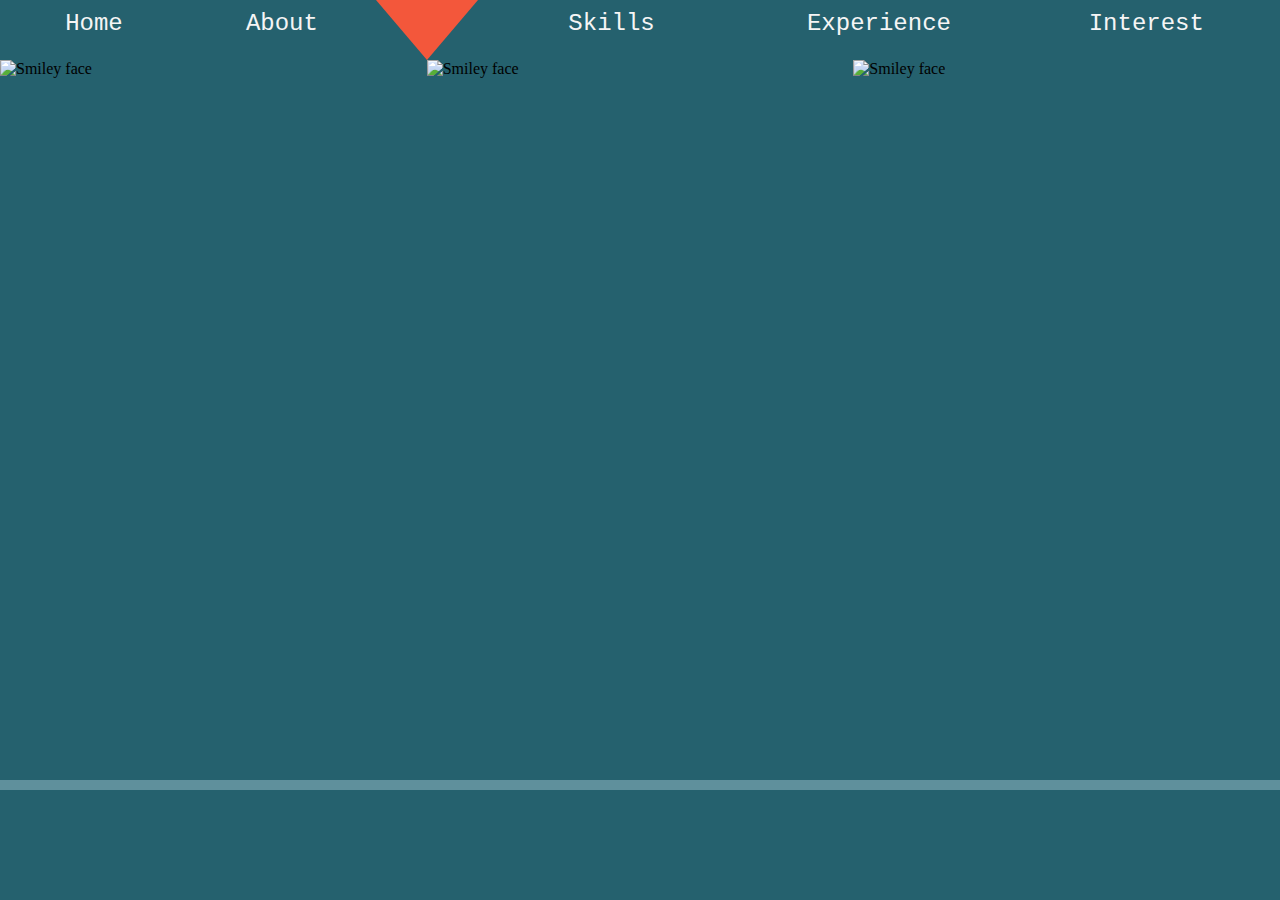
==== final_web/html/homePage.html @ f89ecea2 "Finished home page, Adding Infinite scroll." ====
<!DOCTYPE html>
<html lang="en">
<head>
    <meta charset="UTF-8">
    <meta name="viewport" content="width=device-width, initial-scale=1.0">
    <meta http-equiv="X-UA-Compatible" content="ie=edge">
    <title>Home</title>
    <link rel="stylesheet" type="text/css" href="..\css\style.css">
    <script src="..\js\infinite-scroll-docs\infinite-scroll.pkgd.min.js"></script>
    <script src="https://ajax.googleapis.com/ajax/libs/jquery/3.3.1/jquery.min.js"></script>
    <script src="..\js\inScrl-init.js"></script>
</head>
<body>
    <div class="nav-grid">
        <div class="home-box nav-box">home</div>
        <div class="about-box nav-box">about</div>
        <div class="arrow"> </div>
        <div class="skills-box nav-box">skills</div>  
        <div class="experience-box nav-box">experience</div>
        <div class="interest-box nav-box">interest</div>
    </div>
    <div class="content-grid">
        <img 
        class=image
        class=img-left 
        src="https://images.pexels.com/photos/1477350/pexels-photo-1477350.jpeg?auto=compress&cs=tinysrgb&dpr=2&h=650&w=940"
        alt="Smiley face"
        >
        <img
        class=image 
        class=img-center 
        src="https://images.pexels.com/photos/1474657/pexels-photo-1474657.jpeg?auto=compress&cs=tinysrgb&dpr=2&h=650&w=940"
        alt="Smiley face"
        >
        <img
        class=image 
        class=img-right 
        src="https://images.pexels.com/photos/1464158/pexels-photo-1464158.jpeg?auto=compress&cs=tinysrgb&dpr=2&h=650&w=940"
        alt="Smiley face"
        >
    </div>
    <div class="line-break"></div>
    <!-- <h1>This is a test title</h1> -->
</body>
</html>
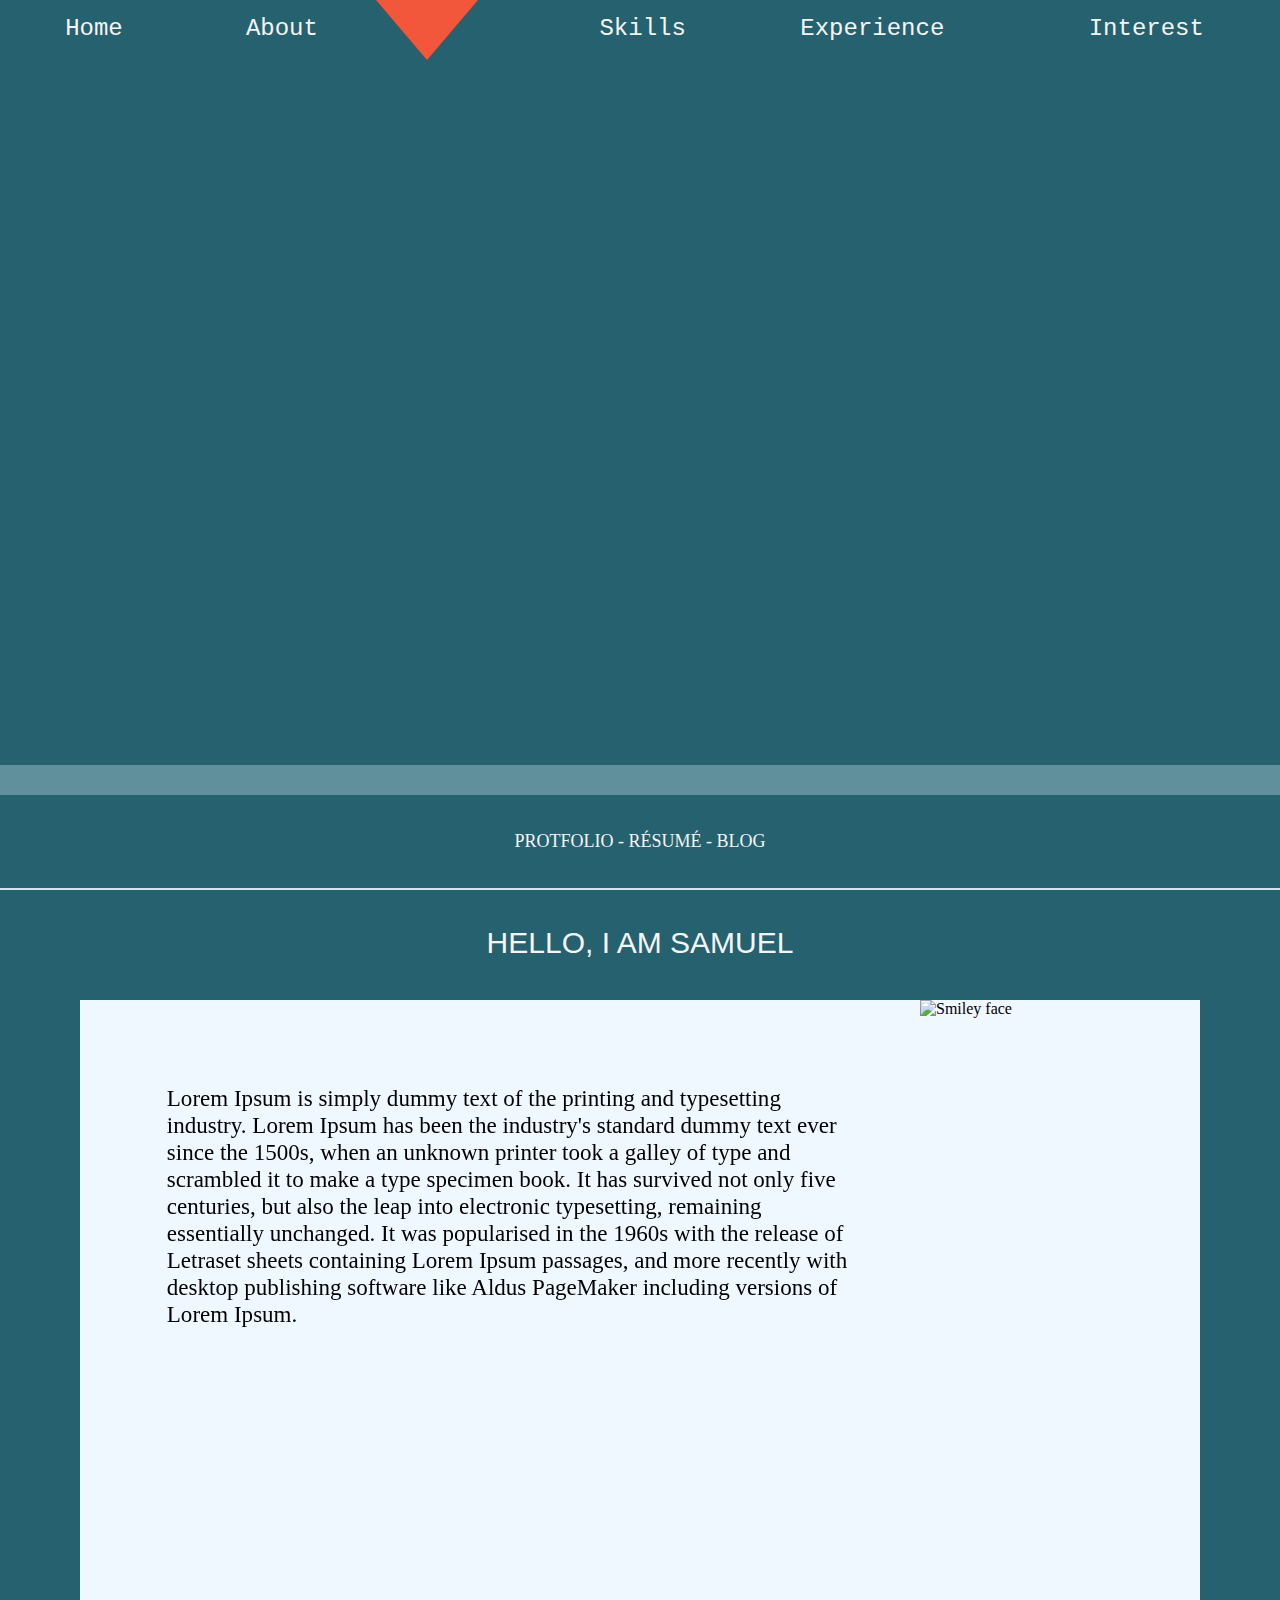
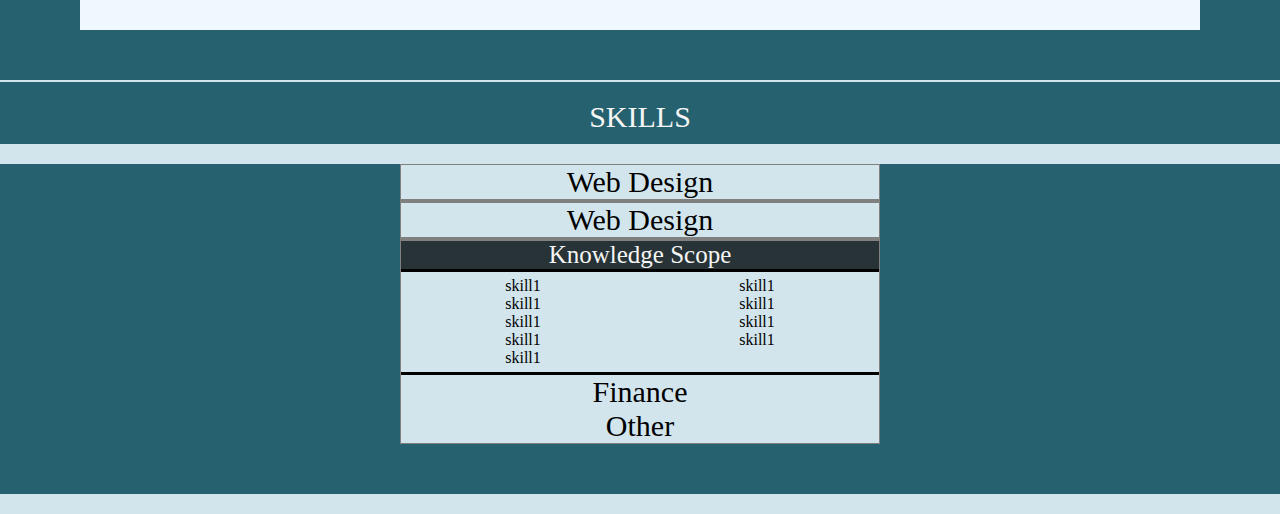
==== commit fd1cf411: "Added skills page" ====
--- a/final_web/html/homePage.html
+++ b/final_web/html/homePage.html
@@ -9,37 +9,112 @@
     <script src="..\js\infinite-scroll-docs\infinite-scroll.pkgd.min.js"></script>
     <script src="https://ajax.googleapis.com/ajax/libs/jquery/3.3.1/jquery.min.js"></script>
     <script src="..\js\inScrl-init.js"></script>
+
 </head>
 <body>
-    <div class="nav-grid">
-        <div class="home-box nav-box">home</div>
-        <div class="about-box nav-box">about</div>
-        <div class="arrow"> </div>
-        <div class="skills-box nav-box">skills</div>  
-        <div class="experience-box nav-box">experience</div>
-        <div class="interest-box nav-box">interest</div>
+<!-- homepage -->
+
+<div class="home" id="home">
+    <!-- navagation -->
+    <div>
+        <div class="nav-grid">
+            <div class="home-box nav-box">home</div>
+            <div class="about-box nav-box">about</div>
+            <div class="arrow"> </div>
+            <div class="skills-box nav-box">skills</div>  
+            <div class="experience-box nav-box">experience</div>
+            <div class="interest-box nav-box">interest</div>
+        </div>
+        
     </div>
-    <div class="content-grid">
+    <!-- home images -->
+    <div class="content-grid-home">
         <img 
-        class=image
+        class=image-home
         class=img-left 
         src="https://images.pexels.com/photos/1477350/pexels-photo-1477350.jpeg?auto=compress&cs=tinysrgb&dpr=2&h=650&w=940"
         alt="Smiley face"
         >
         <img
-        class=image 
+        class=image-home 
         class=img-center 
         src="https://images.pexels.com/photos/1474657/pexels-photo-1474657.jpeg?auto=compress&cs=tinysrgb&dpr=2&h=650&w=940"
         alt="Smiley face"
         >
         <img
-        class=image 
+        class=image-home 
         class=img-right 
         src="https://images.pexels.com/photos/1464158/pexels-photo-1464158.jpeg?auto=compress&cs=tinysrgb&dpr=2&h=650&w=940"
         alt="Smiley face"
         >
     </div>
-    <div class="line-break"></div>
-    <!-- <h1>This is a test title</h1> -->
+    <div class="line-break-home"></div>
+    <div class="line-break-home"></div> <div class="line-break-home"></div>
+    <div class="bottom-text home">protfolio - résumé - blog</div>
+</div>
+
+<div class="about" id="about">
+    <div class="line-break-about"></div>
+    <div class="greeting">hello, i am samuel</div>
+    <div class="content-grid-about">
+        <p class="text-about">
+        Lorem Ipsum is simply dummy text of the printing and typesetting industry. Lorem Ipsum has been the industry's standard dummy text ever since the 1500s, when an unknown printer took a galley of type and scrambled it to make a type specimen book. It has survived not only five centuries, but also the leap into electronic typesetting, remaining essentially unchanged. It was popularised in the 1960s with the release of Letraset sheets containing Lorem Ipsum passages, and more recently with desktop publishing software like Aldus PageMaker including versions of Lorem Ipsum.
+        </p>
+        <img 
+        class=image-about
+        src="https://images.pexels.com/photos/1477350/pexels-photo-1477350.jpeg?auto=compress&cs=tinysrgb&dpr=2&h=650&w=940"
+        alt="Smiley face"
+        >
+    </div>
+</div>
+
+<!-- skillspage -->
+
+<div class="skills" id="skills">
+    <div class="thin-line-break-skills"></div>
+    <div class="skills-head">skills</div>
+    <div class="line-break-skills"></div>
+ 
+    <div class="content-grid-skills">
+        <div>
+            <div class="grid-skills grid-1-skills">Web Design</div>
+            <div class="line-block-skills"></div>
+            <section class="skill-list-block">
+                <div class="skill-list-header-1">knowledge scope</div>
+                <div class="content-grid-list1">
+                    <div class="skill-list-1">skill1</div>
+                    <div class="skill-list-1">skill1</div>
+                    <div class="skill-list-1">skill1</div>
+                    <div class="skill-list-1">skill1</div>
+                    <div class="skill-list-1">skill1</div>
+                    <div class="skill-list-1">skill1</div>
+                    <div class="skill-list-1">skill1</div>
+                    <div class="skill-list-1">skill1</div>
+                    <div class="skill-list-1">skill1</div>
+                </div>
+            </section>
+        </div>
+        <div>
+            <div class="grid-skills" class="grid-1-skills">Web Design</div>
+            <!-- Block  -->
+            <div class="line-block-skills"></div>
+            <div class="skill-list-header-1">knowledge scope</div>
+            <div class="content-grid-list1">
+                <div class="skill-list-1">skill1</div>
+                <div class="skill-list-1">skill1</div>
+                <div class="skill-list-1">skill1</div>
+                <div class="skill-list-1">skill1</div>
+                <div class="skill-list-1">skill1</div>
+                <div class="skill-list-1">skill1</div>
+                <div class="skill-list-1">skill1</div>
+                <div class="skill-list-1">skill1</div>
+                <div class="skill-list-1">skill1</div>
+            </div>
+        </div>
+        <div class="grid-skills" class="grid-2-skills">Finance</div>
+        <div class="grid-skills" class="grid-3-skills">Other</div>
+    </div>
+</div>
+<div class="line-break-skill-bottom"></div>
 </body>
 </html>
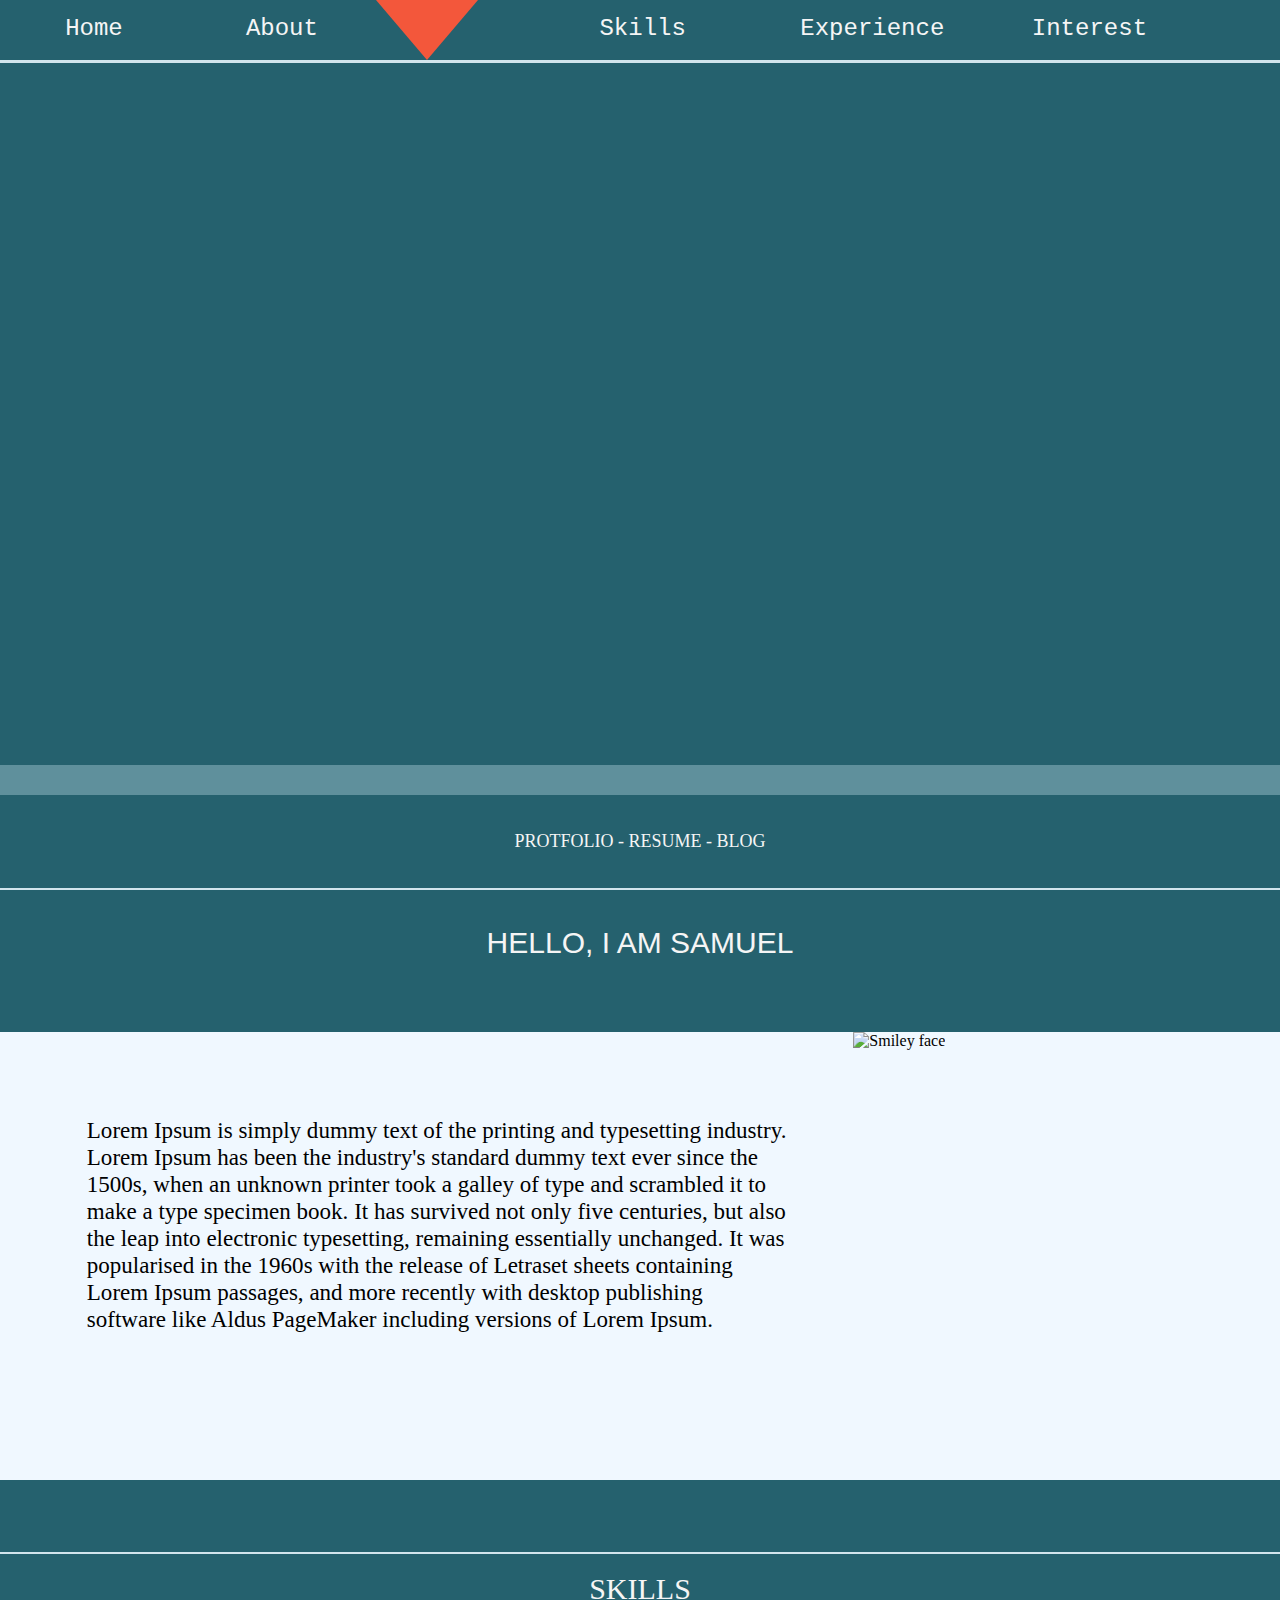
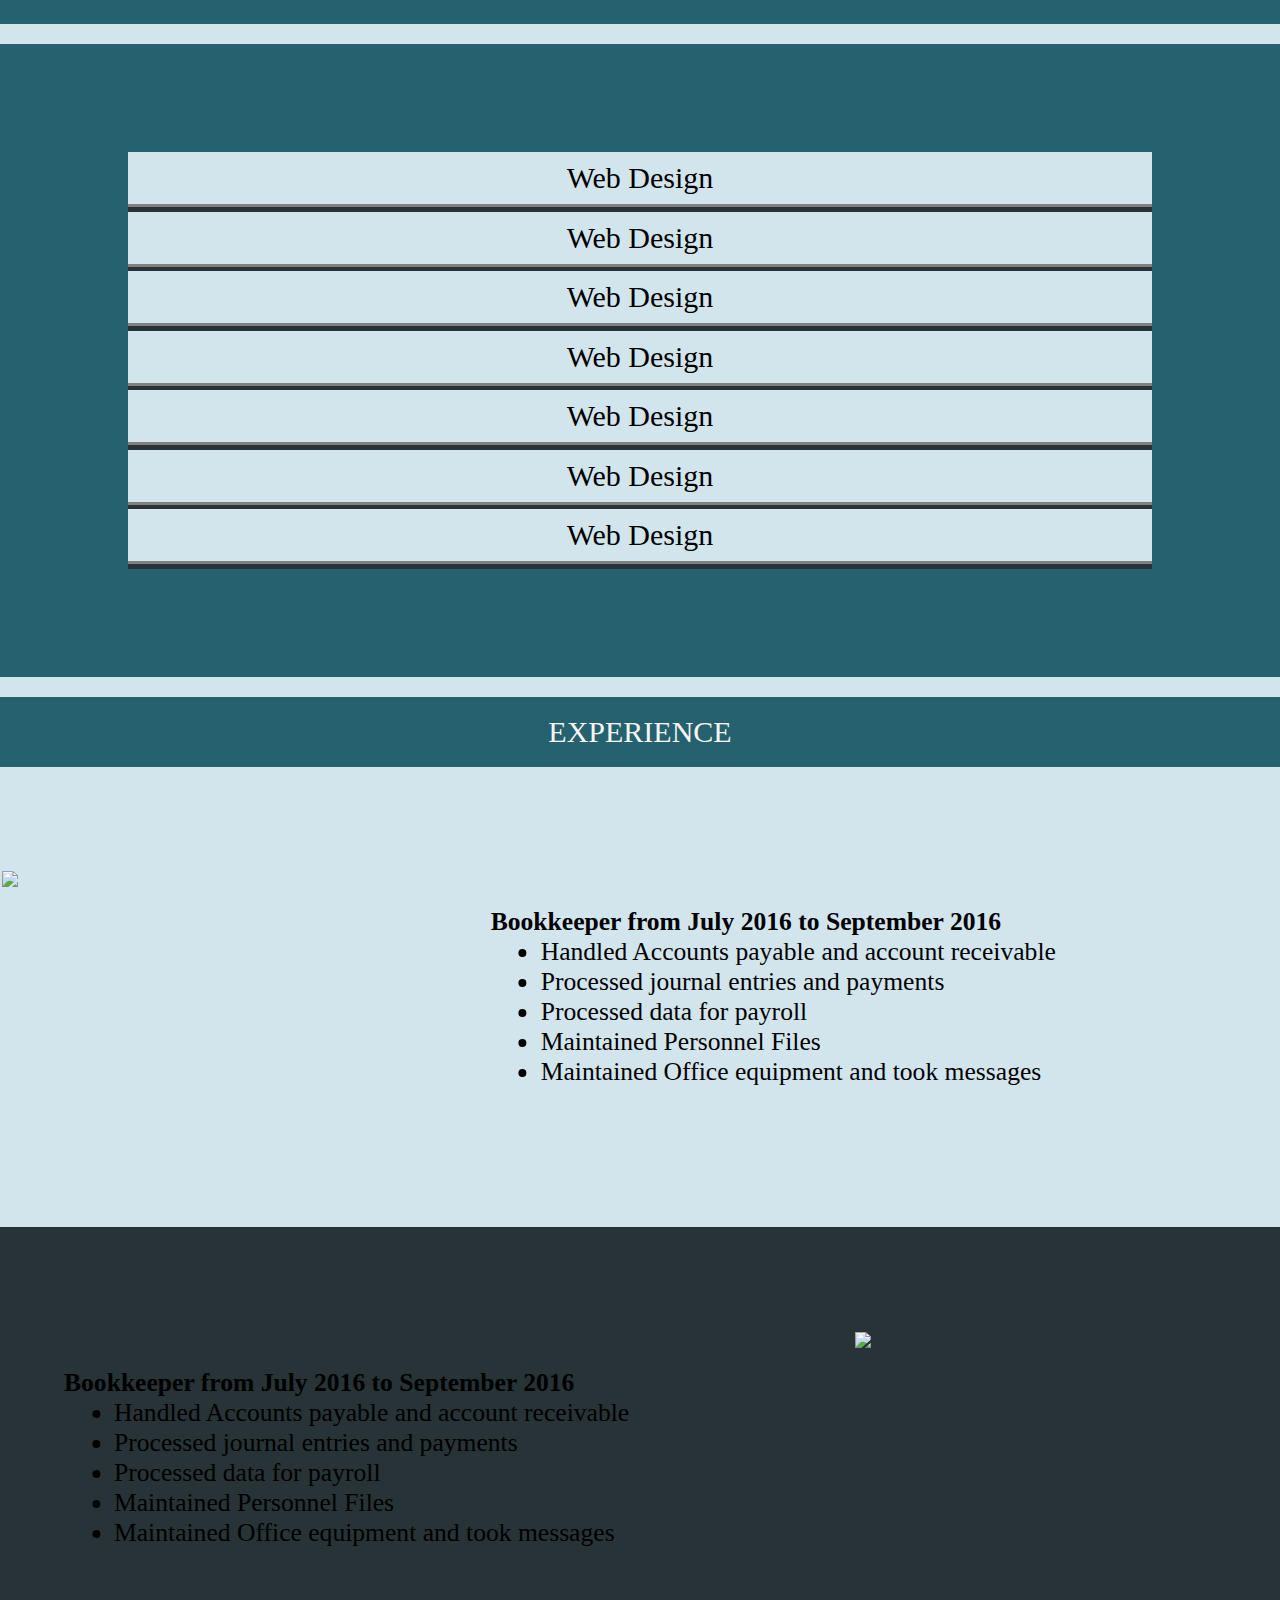
==== commit 48a9b841: "exp page" ====
--- a/final_web/html/homePage.html
+++ b/final_web/html/homePage.html
@@ -12,21 +12,21 @@
 
 </head>
 <body>
-<!-- homepage -->
-
+<!-- home page -->
+
+<div>
+    <div class="nav-grid">
+        <div class="home-box nav-box">home</div>
+        <div class="about-box nav-box">about</div>
+        <div class="arrow"> </div>
+        <div class="skills-box nav-box">skills</div>  
+        <div class="experience-box nav-box">experience</div>
+        <div class="interest-box nav-box">interest</div>
+    </div>
+</div>
 <div class="home" id="home">
-    <!-- navagation -->
-    <div>
-        <div class="nav-grid">
-            <div class="home-box nav-box">home</div>
-            <div class="about-box nav-box">about</div>
-            <div class="arrow"> </div>
-            <div class="skills-box nav-box">skills</div>  
-            <div class="experience-box nav-box">experience</div>
-            <div class="interest-box nav-box">interest</div>
-        </div>
-        
-    </div>
+    
+
     <!-- home images -->
     <div class="content-grid-home">
         <img 
@@ -49,10 +49,11 @@
         >
     </div>
     <div class="line-break-home"></div>
-    <div class="line-break-home"></div> <div class="line-break-home"></div>
-    <div class="bottom-text home">protfolio - résumé - blog</div>
-</div>
-
+    <div class="line-break-home"></div> 
+    <div class="line-break-home"></div>
+    <div class="bottom-text home">protfolio - resume - blog</div>
+</div>
+<!-- about page -->
 <div class="about" id="about">
     <div class="line-break-about"></div>
     <div class="greeting">hello, i am samuel</div>
@@ -68,53 +69,172 @@
     </div>
 </div>
 
-<!-- skillspage -->
-
+<!-- skills page -->
 <div class="skills" id="skills">
+    <!-- line dividers -->
     <div class="thin-line-break-skills"></div>
-    <div class="skills-head">skills</div>
+    <div class="header">skills</div>
     <div class="line-break-skills"></div>
  
-    <div class="content-grid-skills">
-        <div>
-            <div class="grid-skills grid-1-skills">Web Design</div>
-            <div class="line-block-skills"></div>
-            <section class="skill-list-block">
-                <div class="skill-list-header-1">knowledge scope</div>
-                <div class="content-grid-list1">
-                    <div class="skill-list-1">skill1</div>
-                    <div class="skill-list-1">skill1</div>
-                    <div class="skill-list-1">skill1</div>
-                    <div class="skill-list-1">skill1</div>
-                    <div class="skill-list-1">skill1</div>
-                    <div class="skill-list-1">skill1</div>
-                    <div class="skill-list-1">skill1</div>
-                    <div class="skill-list-1">skill1</div>
-                    <div class="skill-list-1">skill1</div>
-                </div>
-            </section>
+    <!-- skill block -->
+    <div class="skills-block">
+        <!-- first skill block -->
+ 
+        <section class="skill-list-block-1">
+            <div class="grid-skills grid-skills-1">Web Design</div>
+            <div class="skill-list-header-1">knowledge scope</div>
+            <div class="content-grid-list-1">
+                <div class="skill-list-1">skill1</div>
+                <div class="skill-list-1">skill1</div>
+                <div class="skill-list-1">skill1</div>
+                <div class="skill-list-1">skill1</div>
+                <div class="skill-list-1">skill1</div>
+                <div class="skill-list-1">skill1</div>
+                <div class="skill-list-1">skill1</div>
+                <div class="skill-list-1">skill1</div>
+                <div class="skill-list-1">skill1</div>
+            </div>
+        </section>
+        <!-- second skill block -->
+        <section class="skill-list-block-1">
+            <div class="grid-skills grid-skills-1">Web Design</div>
+            <div class="skill-list-header-1">knowledge scope</div>
+            <div class="content-grid-list-1">
+                <div class="skill-list-1">skill1</div>
+                <div class="skill-list-1">skill1</div>
+                <div class="skill-list-1">skill1</div>
+                <div class="skill-list-1">skill1</div>
+                <div class="skill-list-1">skill1</div>
+                <div class="skill-list-1">skill1</div>
+                <div class="skill-list-1">skill1</div>
+                <div class="skill-list-1">skill1</div>
+                <div class="skill-list-1">skill1</div>
+            </div>
+        </section>
+        <!-- third skill block -->
+        <section class="skill-list-block-1">
+            <div class="grid-skills grid-skills-1">Web Design</div>
+            <div class="skill-list-header-1">knowledge scope</div>
+            <div class="content-grid-list-1">
+                <div class="skill-list-1">skill1</div>
+                <div class="skill-list-1">skill1</div>
+                <div class="skill-list-1">skill1</div>
+                <div class="skill-list-1">skill1</div>
+                <div class="skill-list-1">skill1</div>
+                <div class="skill-list-1">skill1</div>
+                <div class="skill-list-1">skill1</div>
+                <div class="skill-list-1">skill1</div>
+                <div class="skill-list-1">skill1</div>
+            </div>
+        </section>
+        <!-- forth skill block -->
+        <section class="skill-list-block-1">
+            <div class="grid-skills grid-skills-1">Web Design</div>
+            <div class="skill-list-header-1">knowledge scope</div>
+            <div class="content-grid-list-1">
+                <div class="skill-list-1">skill1</div>
+                <div class="skill-list-1">skill1</div>
+                <div class="skill-list-1">skill1</div>
+                <div class="skill-list-1">skill1</div>
+                <div class="skill-list-1">skill1</div>
+                <div class="skill-list-1">skill1</div>
+                <div class="skill-list-1">skill1</div>
+                <div class="skill-list-1">skill1</div>
+                <div class="skill-list-1">skill1</div>
+            </div>
+        </section>
+         <section class="skill-list-block-1">
+            <div class="grid-skills grid-skills-1">Web Design</div>
+            <div class="skill-list-header-1">knowledge scope</div>
+            <div class="content-grid-list-1">
+                <div class="skill-list-1">skill1</div>
+                <div class="skill-list-1">skill1</div>
+                <div class="skill-list-1">skill1</div>
+                <div class="skill-list-1">skill1</div>
+                <div class="skill-list-1">skill1</div>
+                <div class="skill-list-1">skill1</div>
+                <div class="skill-list-1">skill1</div>
+                <div class="skill-list-1">skill1</div>
+                <div class="skill-list-1">skill1</div>
+            </div>
+        </section>
+         <section class="skill-list-block-1">
+            <div class="grid-skills grid-skills-1">Web Design</div>
+            <div class="skill-list-header-1">knowledge scope</div>
+            <div class="content-grid-list-1">
+                <div class="skill-list-1">skill1</div>
+                <div class="skill-list-1">skill1</div>
+                <div class="skill-list-1">skill1</div>
+                <div class="skill-list-1">skill1</div>
+                <div class="skill-list-1">skill1</div>
+                <div class="skill-list-1">skill1</div>
+                <div class="skill-list-1">skill1</div>
+                <div class="skill-list-1">skill1</div>
+                <div class="skill-list-1">skill1</div>
+            </div>
+        </section>
+         <section class="skill-list-block-1">
+            <div class="grid-skills grid-skills-1">Web Design</div>
+            <div class="skill-list-header-1">knowledge scope</div>
+            <div class="content-grid-list-1">
+                <div class="skill-list-1">skill1</div>
+                <div class="skill-list-1">skill1</div>
+                <div class="skill-list-1">skill1</div>
+                <div class="skill-list-1">skill1</div>
+                <div class="skill-list-1">skill1</div>
+                <div class="skill-list-1">skill1</div>
+                <div class="skill-list-1">skill1</div>
+                <div class="skill-list-1">skill1</div>
+                <div class="skill-list-1">skill1</div>
+            </div>
+        </section>
+    </div>
+</div>
+<div class="line-break-skill-bottom"></div>
+
+<!-- experience page -->
+
+<div class="header">experience</div>
+    <div class="exp-container-1">
+        <div class="exp-block-1">
+            <table>
+                <tr class="exp-content-1">
+                    <td><img src="https://lh3.googleusercontent.com/VT-PqxMMsA2wPy7kzmuKGDIzaA3AGuXKExqnfOfwTEy5AvLIMTranbfNGheRr457RD4=s180"> </td>
+                </tr>
+            </table>
+        <div class="exp-content-con-2">
+            <div class="exp-content-2">
+                    <h4>Bookkeeper from July 2016 to September 2016</h4>
+                    <ul>
+                        <li>Handled Accounts payable and account receivable </li>
+                        <li>Processed journal entries and payments</li>
+                        <li>Processed data for payroll </li>
+                        <li>Maintained Personnel Files </li>
+                        <li>Maintained Office equipment and took messages</li>
+                    </ul>
+            </div>
         </div>
-        <div>
-            <div class="grid-skills" class="grid-1-skills">Web Design</div>
-            <!-- Block  -->
-            <div class="line-block-skills"></div>
-            <div class="skill-list-header-1">knowledge scope</div>
-            <div class="content-grid-list1">
-                <div class="skill-list-1">skill1</div>
-                <div class="skill-list-1">skill1</div>
-                <div class="skill-list-1">skill1</div>
-                <div class="skill-list-1">skill1</div>
-                <div class="skill-list-1">skill1</div>
-                <div class="skill-list-1">skill1</div>
-                <div class="skill-list-1">skill1</div>
-                <div class="skill-list-1">skill1</div>
-                <div class="skill-list-1">skill1</div>
+    </div>
+    <div class="exp-block-2">
+        
+        <div class="exp-content-con-2">
+            <div class="exp-content-2">
+                    <h4>Bookkeeper from July 2016 to September 2016</h4>
+                    <ul>
+                        <li>Handled Accounts payable and account receivable </li>
+                        <li>Processed journal entries and payments</li>
+                        <li>Processed data for payroll </li>
+                        <li>Maintained Personnel Files </li>
+                        <li>Maintained Office equipment and took messages</li>
+                    </ul>
             </div>
         </div>
-        <div class="grid-skills" class="grid-2-skills">Finance</div>
-        <div class="grid-skills" class="grid-3-skills">Other</div>
-    </div>
-</div>
-<div class="line-break-skill-bottom"></div>
+        <table>
+            <tr class="exp-content-1">
+                <td><img src="https://lh3.googleusercontent.com/VT-PqxMMsA2wPy7kzmuKGDIzaA3AGuXKExqnfOfwTEy5AvLIMTranbfNGheRr457RD4=s180"> </td>
+            </tr>
+        </table>
+    </div>
+</div>
 </body>
 </html>
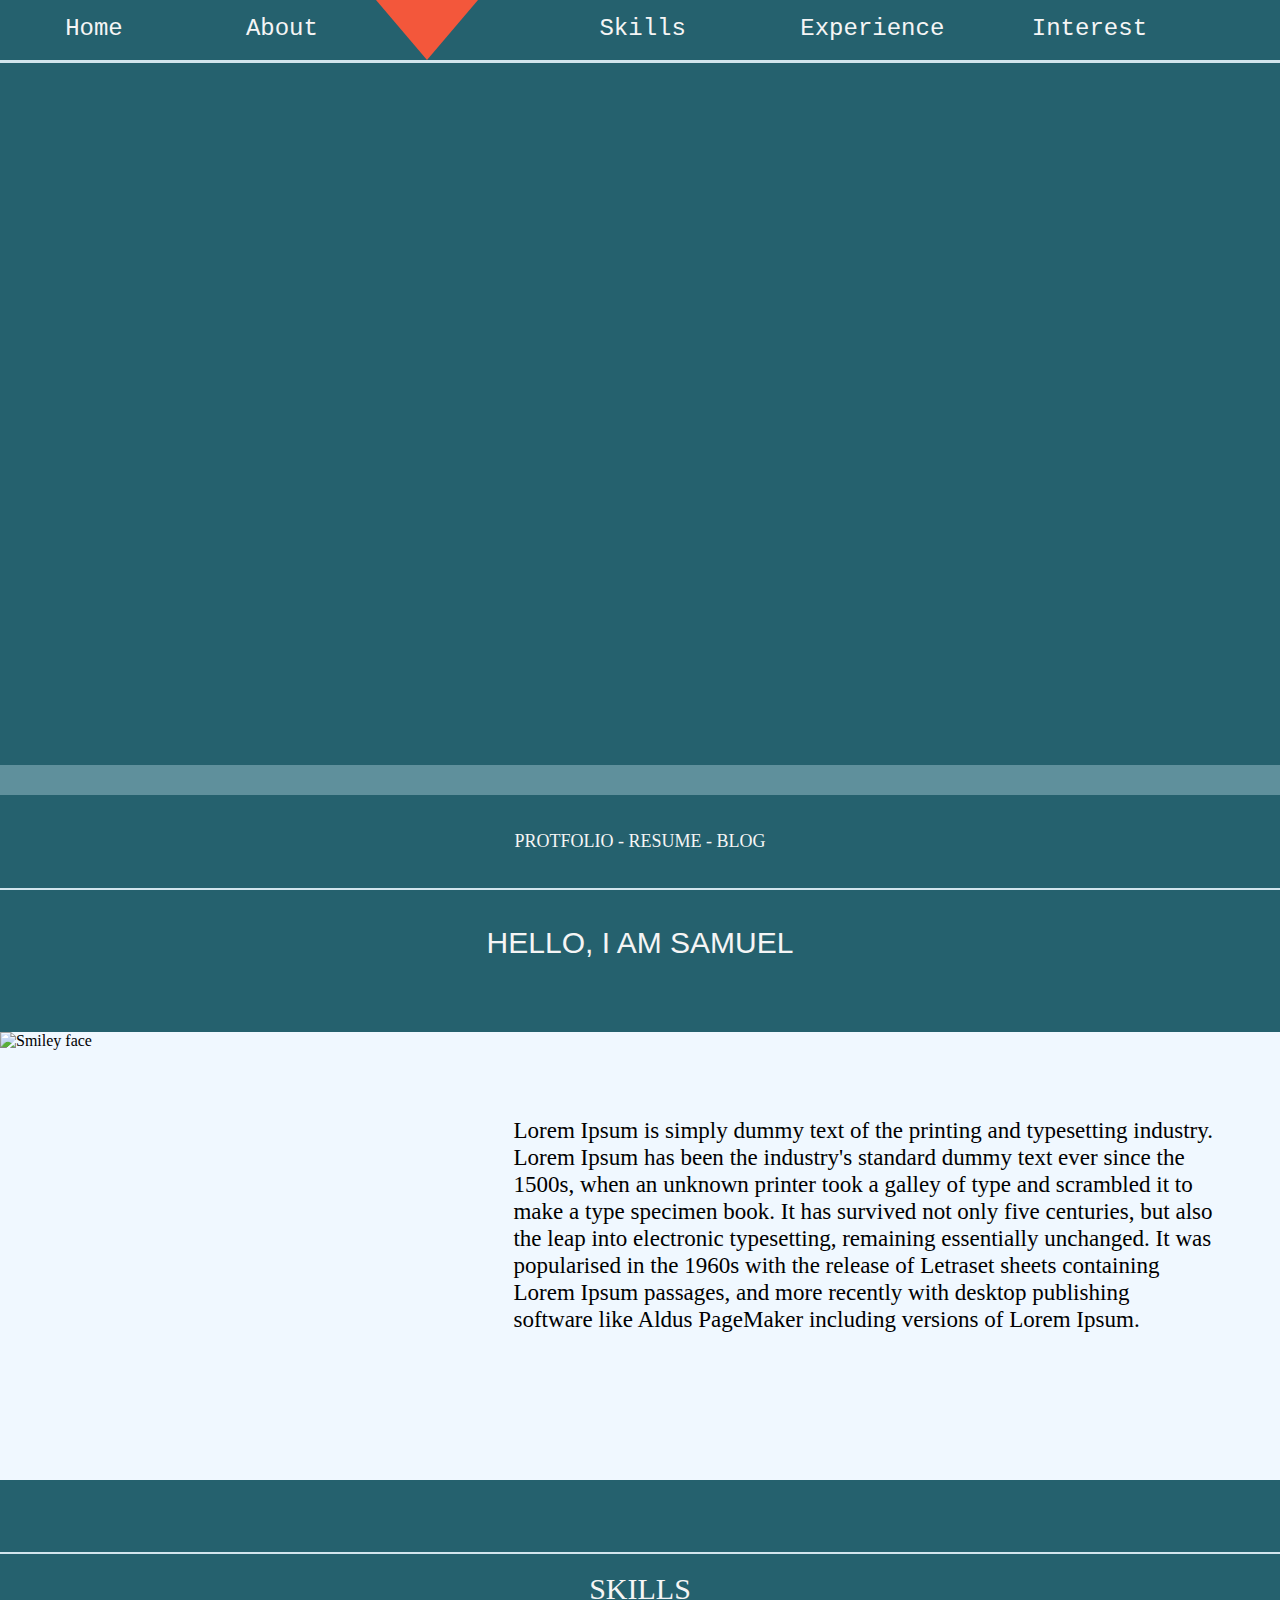
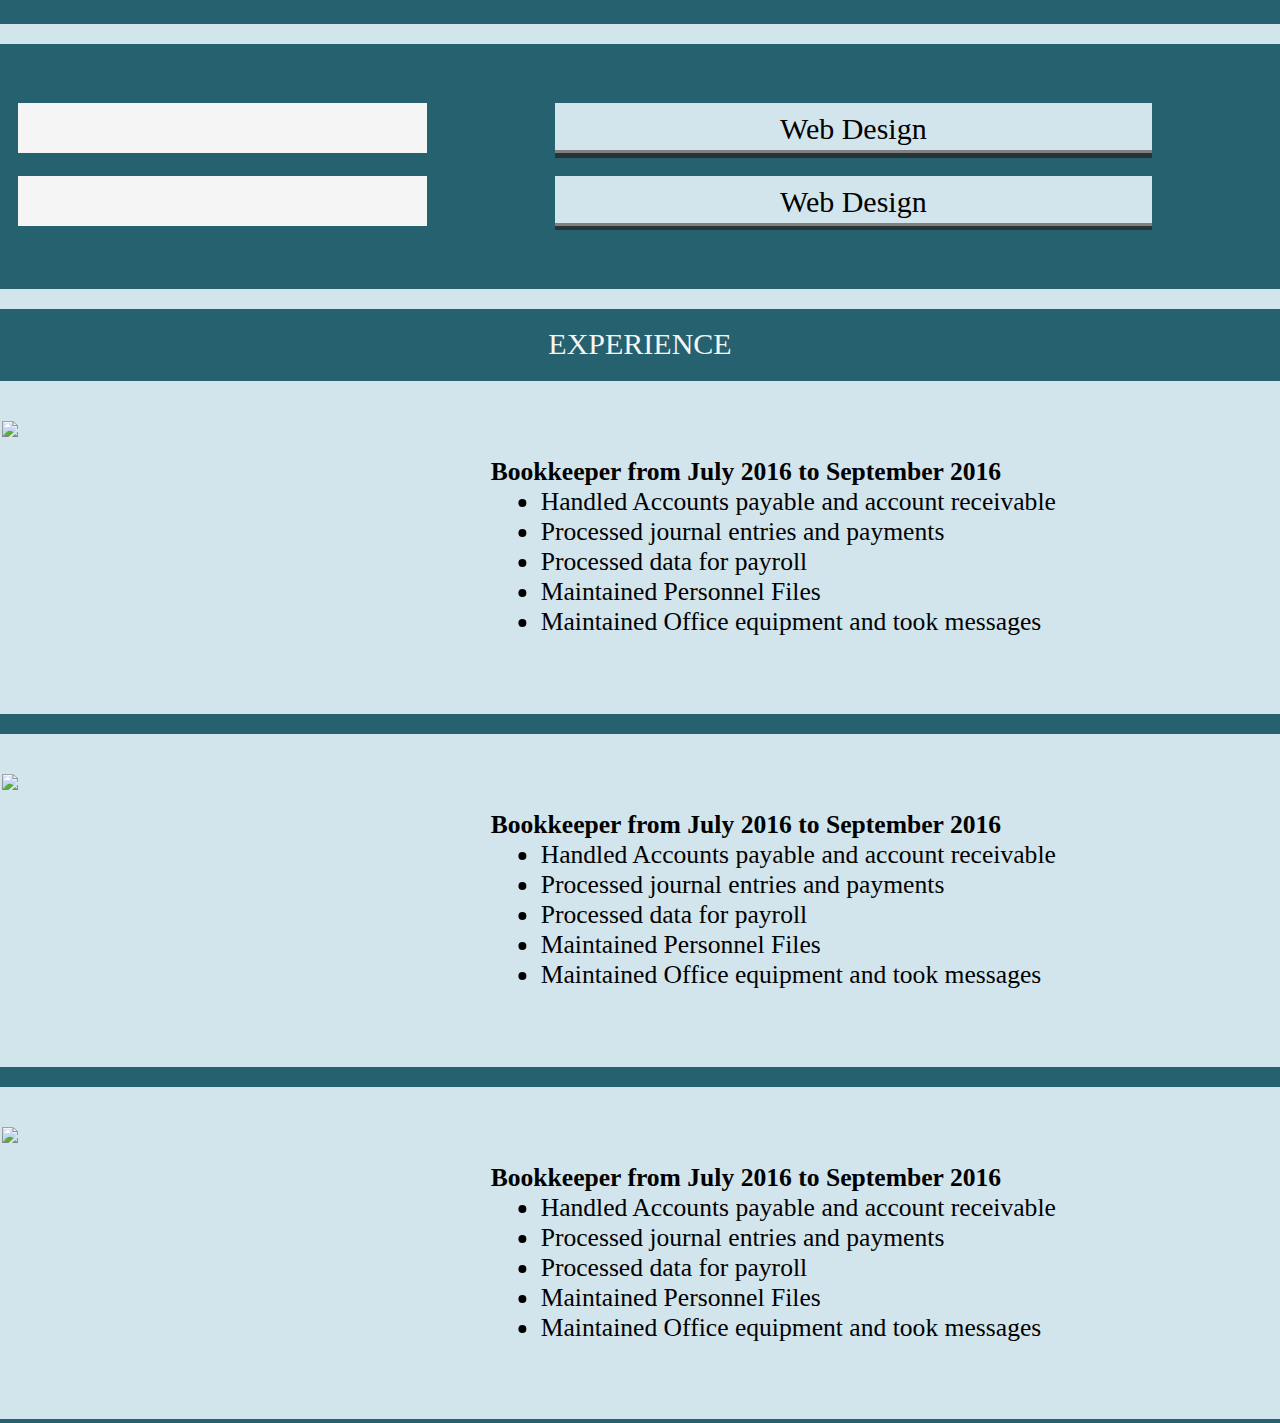
==== commit dcdf8f03: "modified skills page" ====
--- a/final_web/html/homePage.html
+++ b/final_web/html/homePage.html
@@ -8,6 +8,7 @@
     <link rel="stylesheet" type="text/css" href="..\css\style.css">
     <script src="..\js\infinite-scroll-docs\infinite-scroll.pkgd.min.js"></script>
     <script src="https://ajax.googleapis.com/ajax/libs/jquery/3.3.1/jquery.min.js"></script>
+    <script src="https://ajax.googleapis.com/ajax/libs/jqueryui/1.12.1/jquery-ui.min.js"></script>
     <script src="..\js\inScrl-init.js"></script>
 
 </head>
@@ -58,14 +59,15 @@
     <div class="line-break-about"></div>
     <div class="greeting">hello, i am samuel</div>
     <div class="content-grid-about">
+        <img 
+        class=image-about
+        src="https://images.pexels.com/photos/1477350/pexels-photo-1477350.jpeg?auto=compress&cs=tinysrgb&dpr=2&h=650&w=940"
+        alt="Smiley face"
+        >
         <p class="text-about">
         Lorem Ipsum is simply dummy text of the printing and typesetting industry. Lorem Ipsum has been the industry's standard dummy text ever since the 1500s, when an unknown printer took a galley of type and scrambled it to make a type specimen book. It has survived not only five centuries, but also the leap into electronic typesetting, remaining essentially unchanged. It was popularised in the 1960s with the release of Letraset sheets containing Lorem Ipsum passages, and more recently with desktop publishing software like Aldus PageMaker including versions of Lorem Ipsum.
         </p>
-        <img 
-        class=image-about
-        src="https://images.pexels.com/photos/1477350/pexels-photo-1477350.jpeg?auto=compress&cs=tinysrgb&dpr=2&h=650&w=940"
-        alt="Smiley face"
-        >
+        
     </div>
 </div>
 
@@ -77,118 +79,46 @@
     <div class="line-break-skills"></div>
  
     <!-- skill block -->
+
     <div class="skills-block">
         <!-- first skill block -->
- 
-        <section class="skill-list-block-1">
-            <div class="grid-skills grid-skills-1">Web Design</div>
-            <div class="skill-list-header-1">knowledge scope</div>
-            <div class="content-grid-list-1">
-                <div class="skill-list-1">skill1</div>
-                <div class="skill-list-1">skill1</div>
-                <div class="skill-list-1">skill1</div>
-                <div class="skill-list-1">skill1</div>
-                <div class="skill-list-1">skill1</div>
-                <div class="skill-list-1">skill1</div>
-                <div class="skill-list-1">skill1</div>
-                <div class="skill-list-1">skill1</div>
-                <div class="skill-list-1">skill1</div>
+        <div class="level-table">
+            <div class="level-bar">
+                <div class="skill-level-block-1" id="75%"></div>
+            </div>
+            <!-- <div class="level-bar-hidden">
+                <div class="skill-level-block-1" id="myBar"></div>
+            </div>  -->
+        </div>
+        <section class="skill-list-block">
+            <div class="skill-list-header">Web Design</div>
+            <div class="skill-list-subheader">knowledge scope</div>
+            <div class="skill-list">
+                <div class="skill">skill1</div>
+                <div class="skill">skill1</div>
+                <div class="skill">skill1</div>
             </div>
         </section>
-        <!-- second skill block -->
-        <section class="skill-list-block-1">
-            <div class="grid-skills grid-skills-1">Web Design</div>
-            <div class="skill-list-header-1">knowledge scope</div>
-            <div class="content-grid-list-1">
-                <div class="skill-list-1">skill1</div>
-                <div class="skill-list-1">skill1</div>
-                <div class="skill-list-1">skill1</div>
-                <div class="skill-list-1">skill1</div>
-                <div class="skill-list-1">skill1</div>
-                <div class="skill-list-1">skill1</div>
-                <div class="skill-list-1">skill1</div>
-                <div class="skill-list-1">skill1</div>
-                <div class="skill-list-1">skill1</div>
+
+         <div class="level-table">
+            <div class="level-bar">
+                <div class="skill-level-block-1" id="90%"></div>
+            </div>
+            <!-- <div class="level-bar-hidden">
+                <div class="skill-level-block-1" id="myBar"></div>
+            </div>  -->
+        </div>
+        <section class="skill-list-block">
+            <div class="skill-list-header">Web Design</div>
+            <div class="skill-list-subheader">knowledge scope</div>
+            <div class="skill-list">
+                <div class="skill">skill1</div>
+                <div class="skill">skill1</div>
+                <div class="skill">skill1</div>
             </div>
         </section>
-        <!-- third skill block -->
-        <section class="skill-list-block-1">
-            <div class="grid-skills grid-skills-1">Web Design</div>
-            <div class="skill-list-header-1">knowledge scope</div>
-            <div class="content-grid-list-1">
-                <div class="skill-list-1">skill1</div>
-                <div class="skill-list-1">skill1</div>
-                <div class="skill-list-1">skill1</div>
-                <div class="skill-list-1">skill1</div>
-                <div class="skill-list-1">skill1</div>
-                <div class="skill-list-1">skill1</div>
-                <div class="skill-list-1">skill1</div>
-                <div class="skill-list-1">skill1</div>
-                <div class="skill-list-1">skill1</div>
-            </div>
-        </section>
-        <!-- forth skill block -->
-        <section class="skill-list-block-1">
-            <div class="grid-skills grid-skills-1">Web Design</div>
-            <div class="skill-list-header-1">knowledge scope</div>
-            <div class="content-grid-list-1">
-                <div class="skill-list-1">skill1</div>
-                <div class="skill-list-1">skill1</div>
-                <div class="skill-list-1">skill1</div>
-                <div class="skill-list-1">skill1</div>
-                <div class="skill-list-1">skill1</div>
-                <div class="skill-list-1">skill1</div>
-                <div class="skill-list-1">skill1</div>
-                <div class="skill-list-1">skill1</div>
-                <div class="skill-list-1">skill1</div>
-            </div>
-        </section>
-         <section class="skill-list-block-1">
-            <div class="grid-skills grid-skills-1">Web Design</div>
-            <div class="skill-list-header-1">knowledge scope</div>
-            <div class="content-grid-list-1">
-                <div class="skill-list-1">skill1</div>
-                <div class="skill-list-1">skill1</div>
-                <div class="skill-list-1">skill1</div>
-                <div class="skill-list-1">skill1</div>
-                <div class="skill-list-1">skill1</div>
-                <div class="skill-list-1">skill1</div>
-                <div class="skill-list-1">skill1</div>
-                <div class="skill-list-1">skill1</div>
-                <div class="skill-list-1">skill1</div>
-            </div>
-        </section>
-         <section class="skill-list-block-1">
-            <div class="grid-skills grid-skills-1">Web Design</div>
-            <div class="skill-list-header-1">knowledge scope</div>
-            <div class="content-grid-list-1">
-                <div class="skill-list-1">skill1</div>
-                <div class="skill-list-1">skill1</div>
-                <div class="skill-list-1">skill1</div>
-                <div class="skill-list-1">skill1</div>
-                <div class="skill-list-1">skill1</div>
-                <div class="skill-list-1">skill1</div>
-                <div class="skill-list-1">skill1</div>
-                <div class="skill-list-1">skill1</div>
-                <div class="skill-list-1">skill1</div>
-            </div>
-        </section>
-         <section class="skill-list-block-1">
-            <div class="grid-skills grid-skills-1">Web Design</div>
-            <div class="skill-list-header-1">knowledge scope</div>
-            <div class="content-grid-list-1">
-                <div class="skill-list-1">skill1</div>
-                <div class="skill-list-1">skill1</div>
-                <div class="skill-list-1">skill1</div>
-                <div class="skill-list-1">skill1</div>
-                <div class="skill-list-1">skill1</div>
-                <div class="skill-list-1">skill1</div>
-                <div class="skill-list-1">skill1</div>
-                <div class="skill-list-1">skill1</div>
-                <div class="skill-list-1">skill1</div>
-            </div>
-        </section>
-    </div>
+    </div>
+
 </div>
 <div class="line-break-skill-bottom"></div>
 
@@ -215,7 +145,49 @@
             </div>
         </div>
     </div>
-    <div class="exp-block-2">
+
+     <div class="exp-container-1">
+        <div class="exp-block-1">
+            <table>
+                <tr class="exp-content-1">
+                    <td><img src="https://lh3.googleusercontent.com/VT-PqxMMsA2wPy7kzmuKGDIzaA3AGuXKExqnfOfwTEy5AvLIMTranbfNGheRr457RD4=s180"> </td>
+                </tr>
+            </table>
+        <div class="exp-content-con-2">
+            <div class="exp-content-2">
+                    <h4>Bookkeeper from July 2016 to September 2016</h4>
+                    <ul>
+                        <li>Handled Accounts payable and account receivable </li>
+                        <li>Processed journal entries and payments</li>
+                        <li>Processed data for payroll </li>
+                        <li>Maintained Personnel Files </li>
+                        <li>Maintained Office equipment and took messages</li>
+                    </ul>
+            </div>
+        </div>
+    </div>
+
+     <div class="exp-container-1">
+        <div class="exp-block-1">
+            <table>
+                <tr class="exp-content-1">
+                    <td><img src="https://lh3.googleusercontent.com/VT-PqxMMsA2wPy7kzmuKGDIzaA3AGuXKExqnfOfwTEy5AvLIMTranbfNGheRr457RD4=s180"> </td>
+                </tr>
+            </table>
+        <div class="exp-content-con-2">
+            <div class="exp-content-2">
+                    <h4>Bookkeeper from July 2016 to September 2016</h4>
+                    <ul>
+                        <li>Handled Accounts payable and account receivable </li>
+                        <li>Processed journal entries and payments</li>
+                        <li>Processed data for payroll </li>
+                        <li>Maintained Personnel Files </li>
+                        <li>Maintained Office equipment and took messages</li>
+                    </ul>
+            </div>
+        </div>
+    </div>
+    <!-- <div class="exp-block-2">
         
         <div class="exp-content-con-2">
             <div class="exp-content-2">
@@ -234,7 +206,12 @@
                 <td><img src="https://lh3.googleusercontent.com/VT-PqxMMsA2wPy7kzmuKGDIzaA3AGuXKExqnfOfwTEy5AvLIMTranbfNGheRr457RD4=s180"> </td>
             </tr>
         </table>
-    </div>
-</div>
+    </div> -->
+</div>
+<!-- interest page -->
+
+<!-- Project -->
+
+
 </body>
 </html>
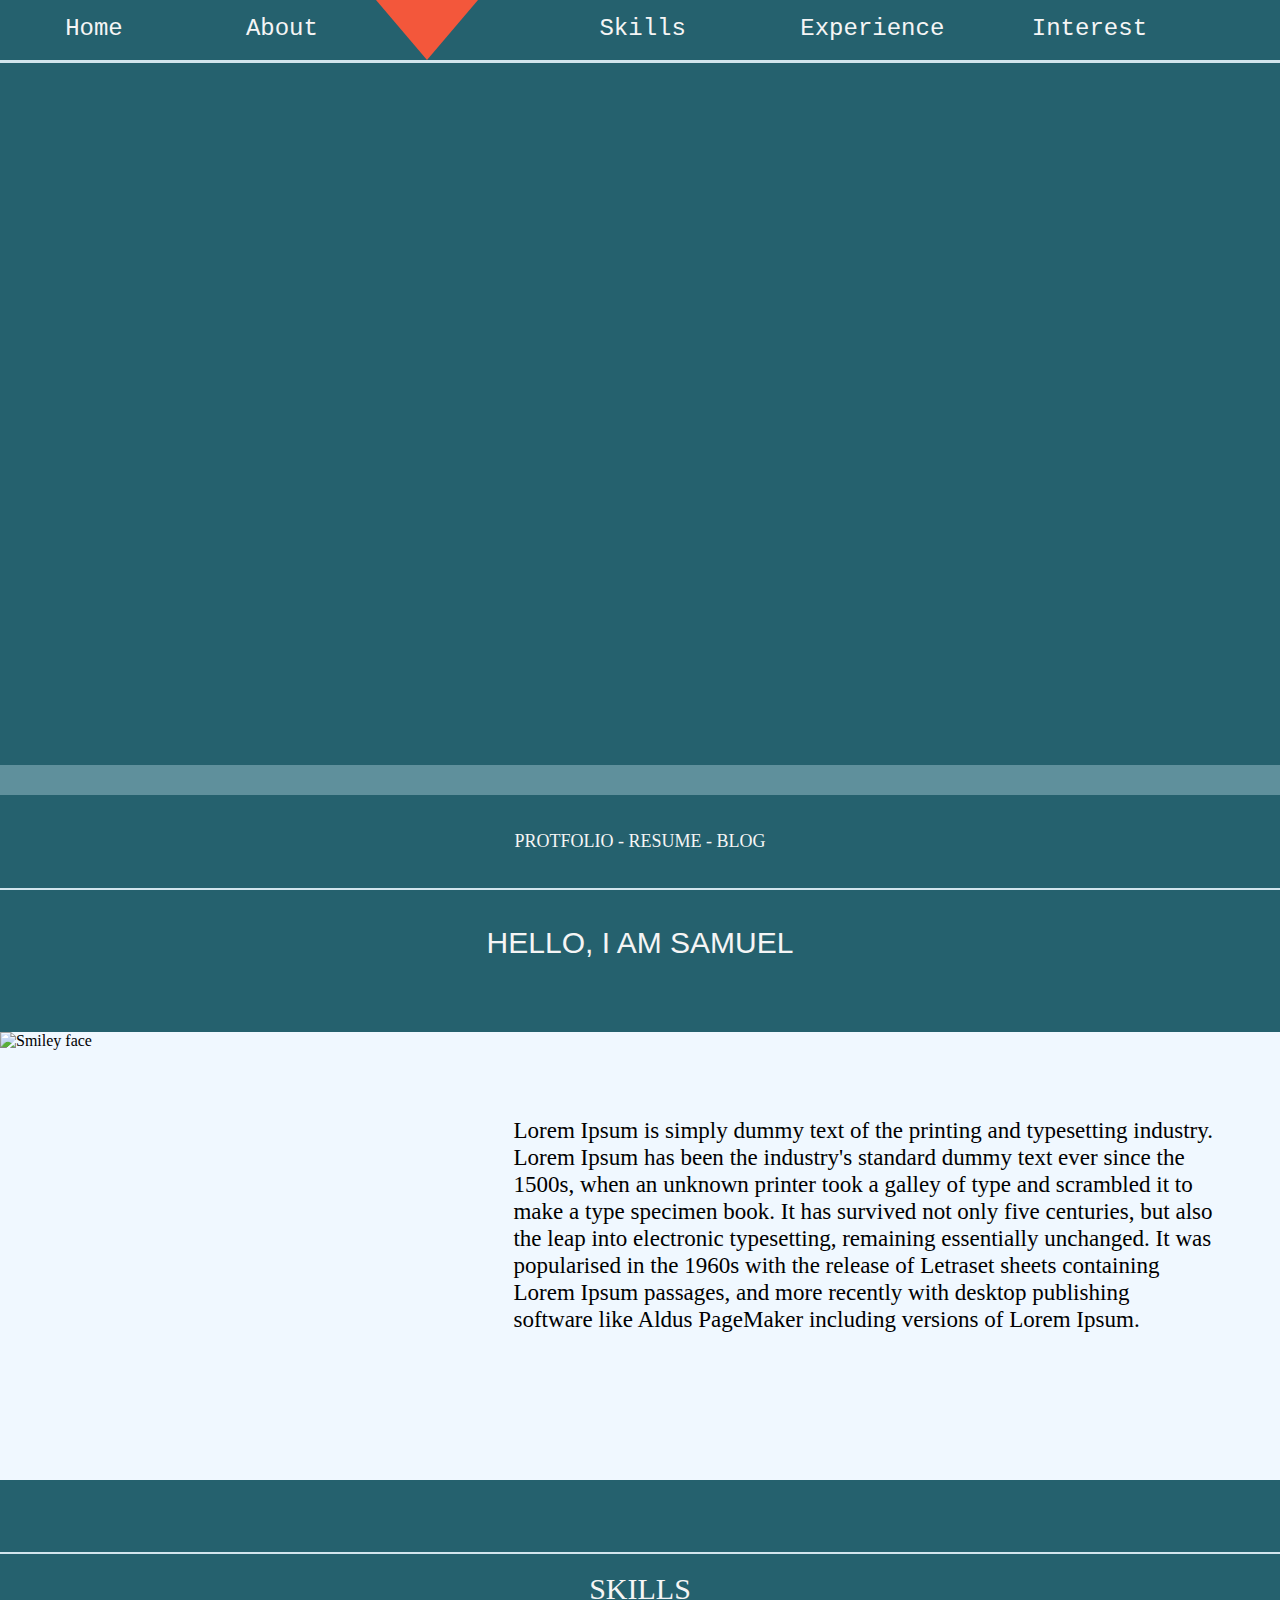
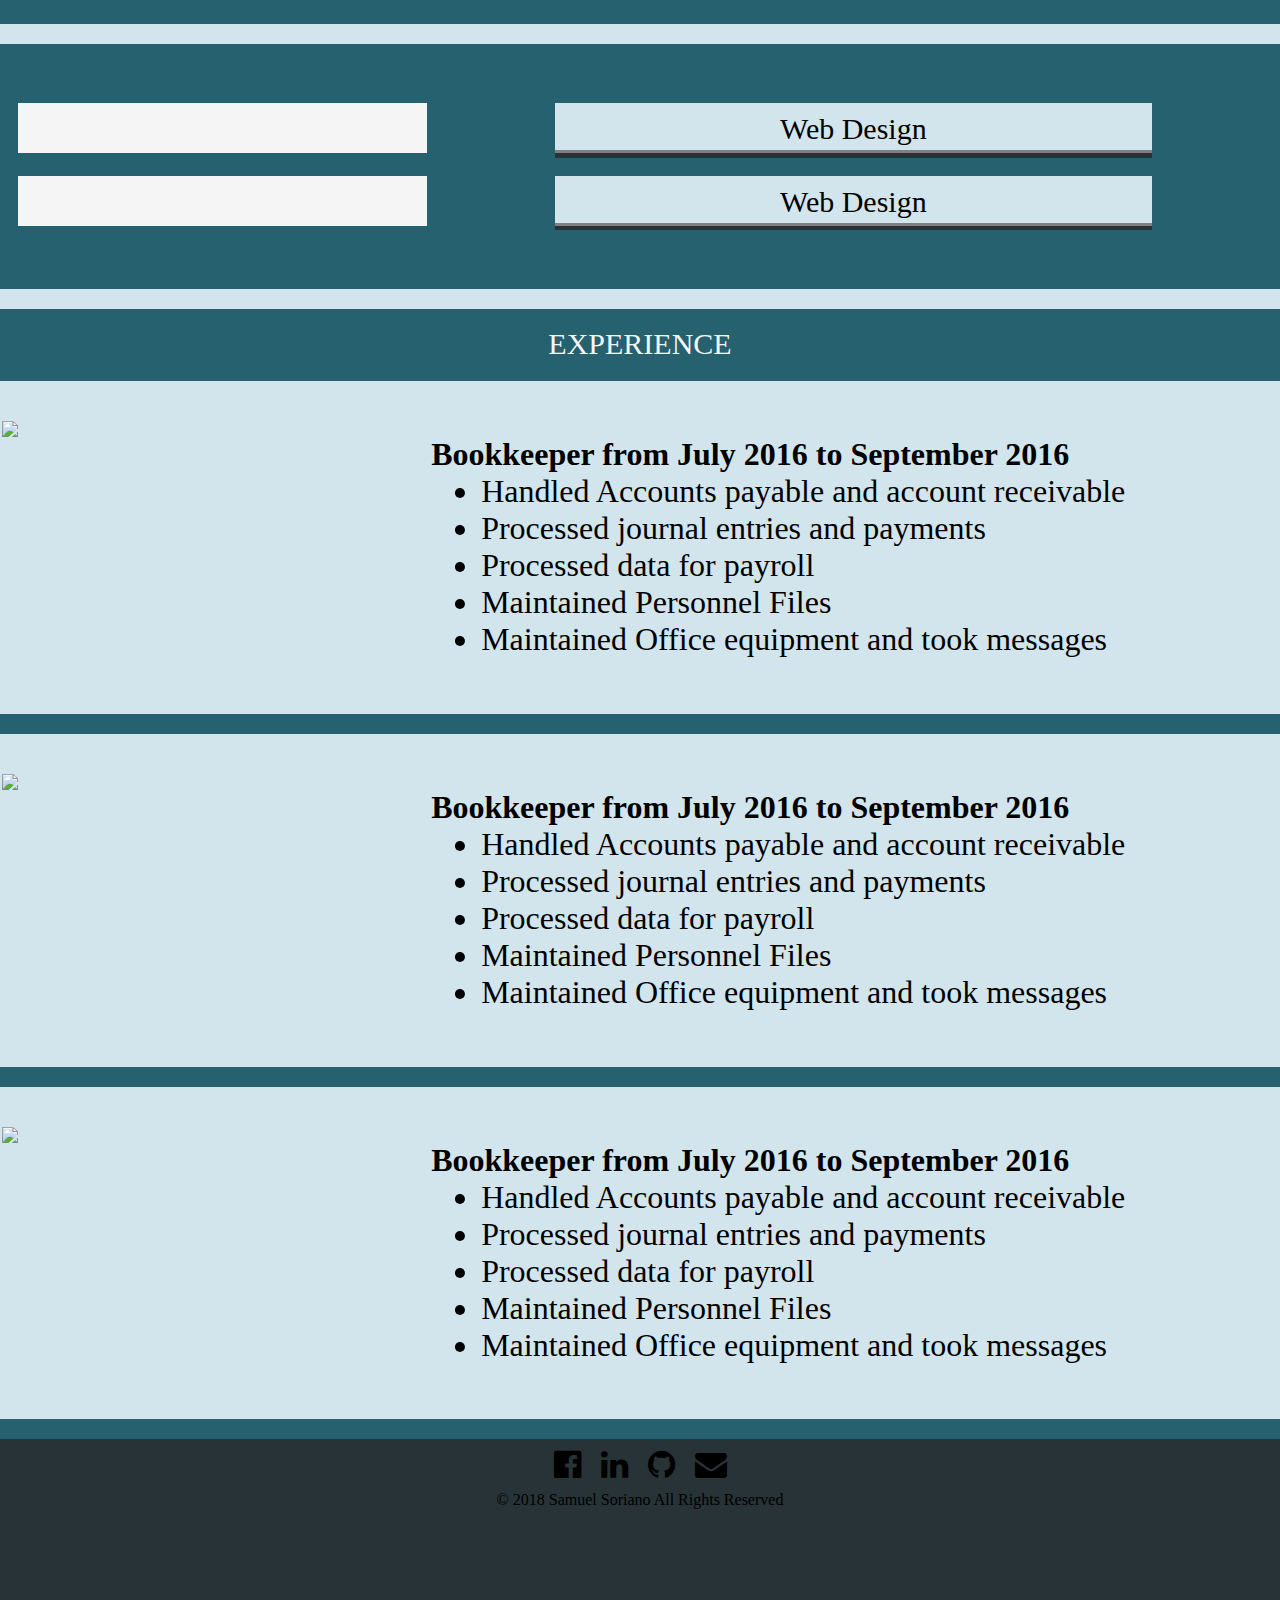
==== commit 5947ed00: "added footer and social media links" ====
--- a/final_web/html/homePage.html
+++ b/final_web/html/homePage.html
@@ -6,11 +6,11 @@
     <meta http-equiv="X-UA-Compatible" content="ie=edge">
     <title>Home</title>
     <link rel="stylesheet" type="text/css" href="..\css\style.css">
+    <link rel="stylesheet" href="https://cdnjs.cloudflare.com/ajax/libs/font-awesome/4.7.0/css/font-awesome.min.css">
     <script src="..\js\infinite-scroll-docs\infinite-scroll.pkgd.min.js"></script>
     <script src="https://ajax.googleapis.com/ajax/libs/jquery/3.3.1/jquery.min.js"></script>
     <script src="https://ajax.googleapis.com/ajax/libs/jqueryui/1.12.1/jquery-ui.min.js"></script>
     <script src="..\js\inScrl-init.js"></script>
-
 </head>
 <body>
 <!-- home page -->
@@ -187,31 +187,33 @@
             </div>
         </div>
     </div>
-    <!-- <div class="exp-block-2">
-        
-        <div class="exp-content-con-2">
-            <div class="exp-content-2">
-                    <h4>Bookkeeper from July 2016 to September 2016</h4>
-                    <ul>
-                        <li>Handled Accounts payable and account receivable </li>
-                        <li>Processed journal entries and payments</li>
-                        <li>Processed data for payroll </li>
-                        <li>Maintained Personnel Files </li>
-                        <li>Maintained Office equipment and took messages</li>
-                    </ul>
-            </div>
-        </div>
-        <table>
-            <tr class="exp-content-1">
-                <td><img src="https://lh3.googleusercontent.com/VT-PqxMMsA2wPy7kzmuKGDIzaA3AGuXKExqnfOfwTEy5AvLIMTranbfNGheRr457RD4=s180"> </td>
-            </tr>
-        </table>
-    </div> -->
 </div>
 <!-- interest page -->
 
-<!-- Project -->
-
-
+<!-- Professional
+Graphic Design
+Web Development
+-->
+<!-- Interest 
+Biking
+Hiking 
+Photography
+-->
+
+<!-- footer -->
+<footer>
+    <div>
+        <div>    
+        </div>
+        <div class="social-media-footer">
+            <i class="fa fa-facebook-official fa-2x" aria-hidden="true" href = ""></i>
+            <i class="fa fa-linkedin fa-2x" aria-hidden="true"></i>
+            <i class="fa fa-github fa-2x" aria-hidden="true"></i>
+            <i class="fa fa-envelope fa-2x" aria-hidden="true"></i>
+        </div>
+        <div class="copyright-blurb"> © 2018 Samuel Soriano All Rights Reserved</div>
+        <div></div>
+    </div>
+</footer>
 </body>
 </html>
